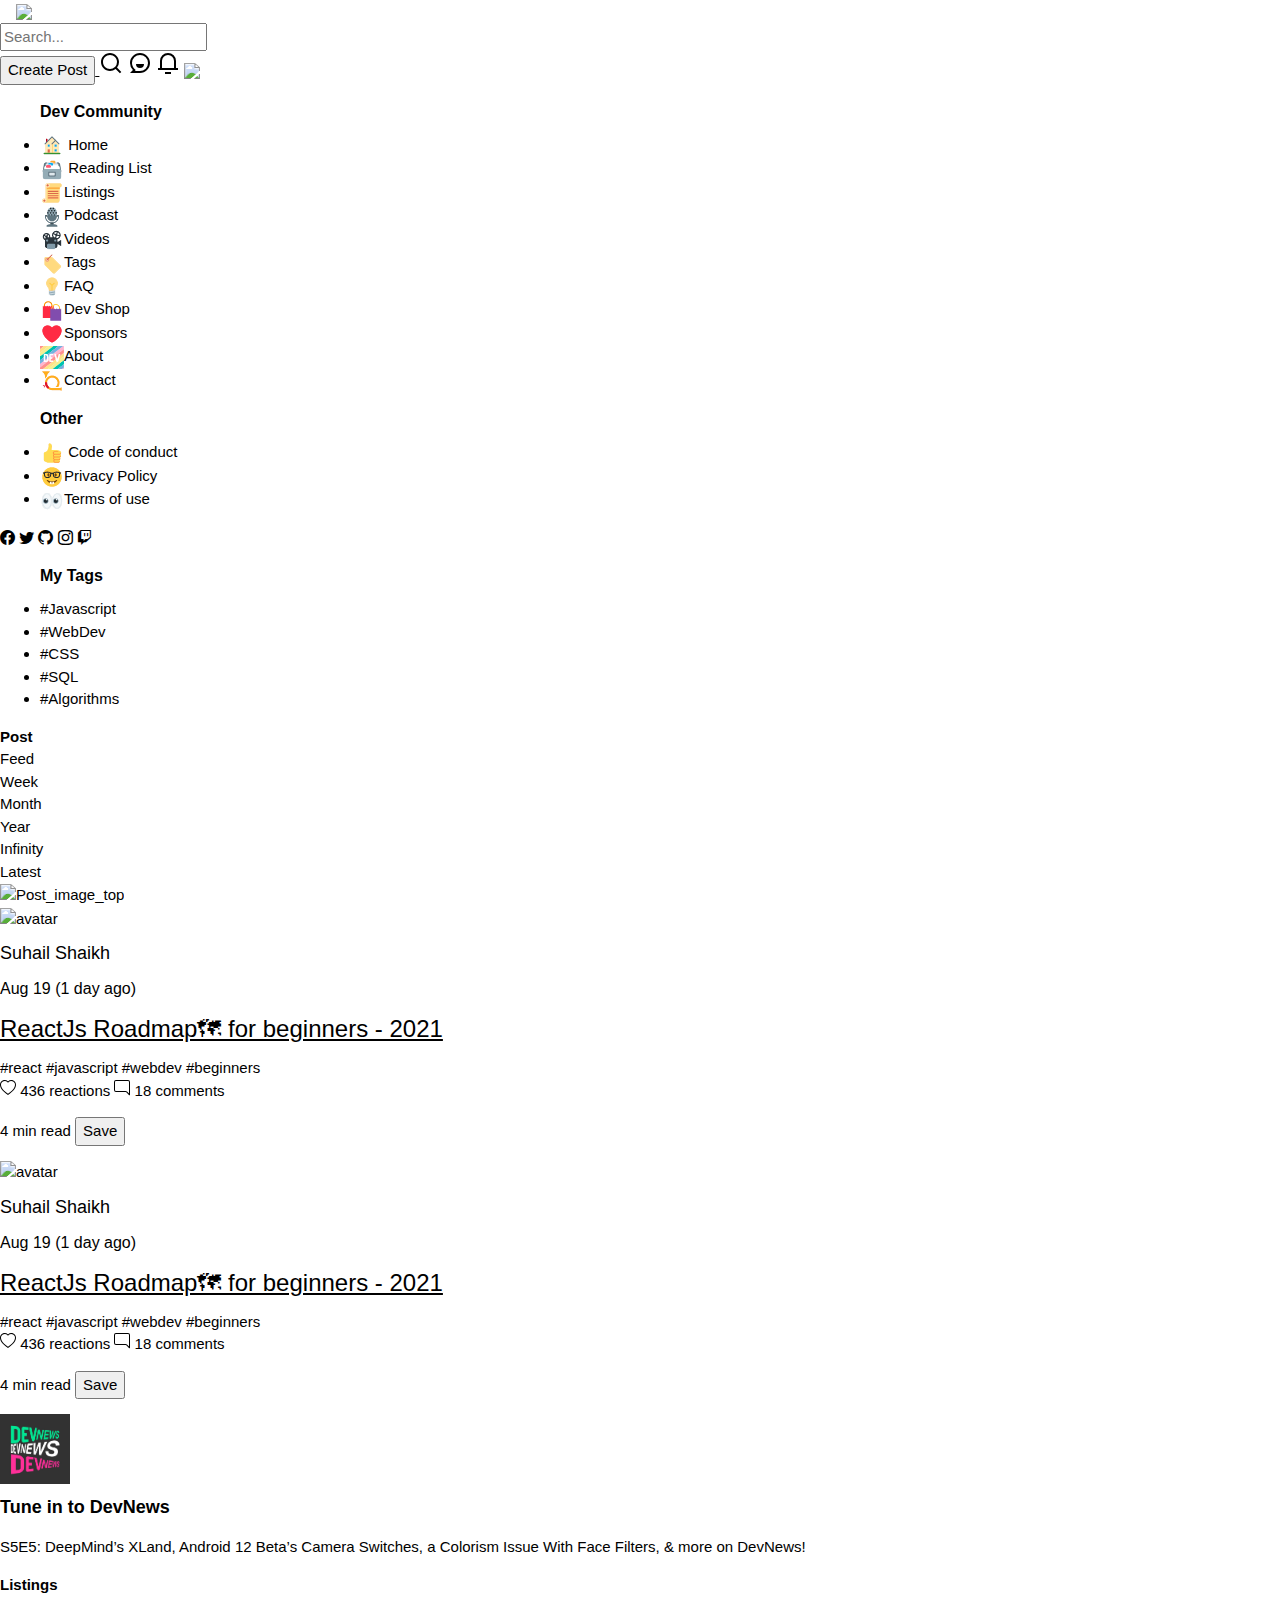
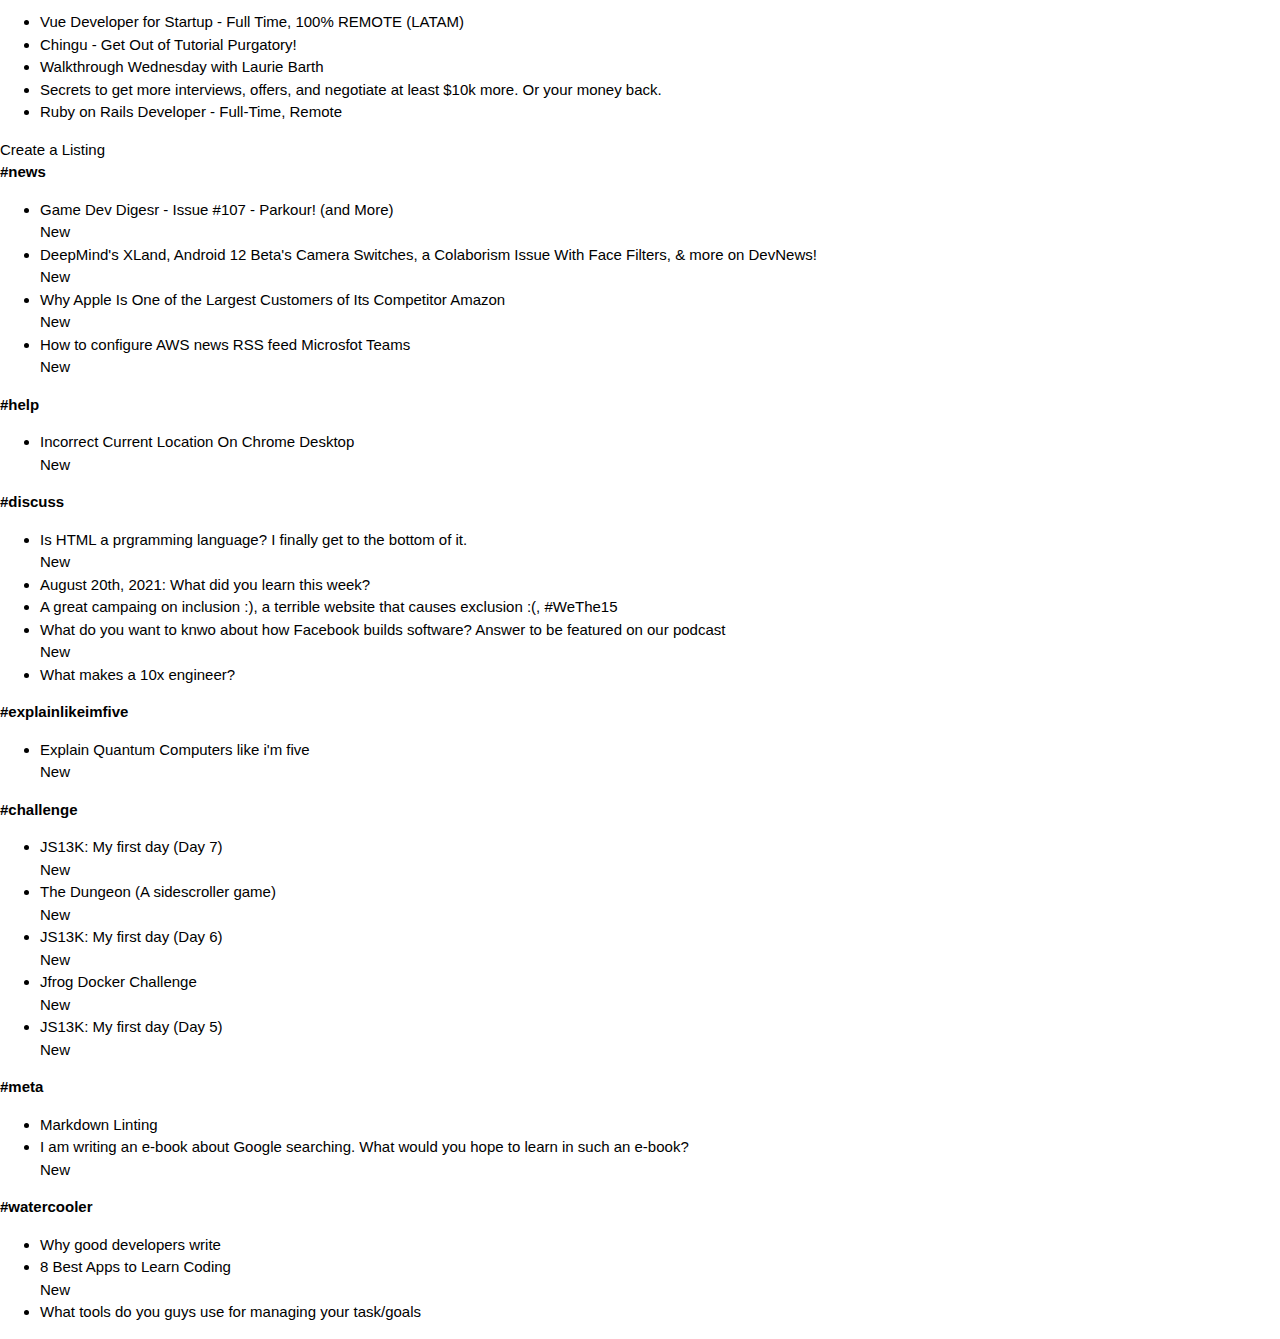
==== index.html @ ad6fbfe7 "update" ====
<!DOCTYPE html>
<html lang="es">
<head>
    <meta charset="UTF-8" />
    <meta http-equiv="X-UA-Compatible" content="IE=edge" />
    <meta name="viewport" content="width=device-width, initial-scale=1.0" />
    <title>DEV Community 👩‍💻👨‍💻</title>

    <link href="https://cdn.jsdelivr.net/npm/bootstrap@5.1.0/dist/css/bootstrap.min.css" rel="stylesheet"
        integrity="sha384-KyZXEAg3QhqLMpG8r+8fhAXLRk2vvoC2f3B09zVXn8CA5QIVfZOJ3BCsw2P0p/We"
        crossorigin="anonymous"
    />
    <link rel="stylesheet" href="https://cdn.jsdelivr.net/npm/bootstrap-icons@1.5.0/font/bootstrap-icons.css"/>
    <script src="https://kit.fontawesome.com/08983b0b1f.js" crossorigin="anonymous" ></script>

    <!-- w3 icons   -->
    <link rel="stylesheet" href="https://www.w3schools.com/w3css/4/w3.css">
    <link rel="stylesheet" href="https://cdnjs.cloudflare.com/ajax/libs/font-awesome/4.7.0/css/font-awesome.min.css">   

    <link rel="stylesheet" href="./css/styles.css">
</head>
<body>
    <main class="container">
        <div class="row">
            <!-- ***********************************************************************barra superior -->
            <nav class=" border-4 border-bottom mb-1 sticky navbar-light">
                <div class="container ">
                <div class="row">
                    <div class="nav col-1 col-md-5 col-lg-6 justify-content-sm-start justify-content-start align-items-center flex-nowrap">
                        <button onclick="openNav()" class="openbtn d-sm-block d-md-none mt-3" role="button">
                        <span class="navbar-toggler-icon ml-1"></span>
                        </button>
                        <a href="#">
                        <img class="img-navbar rounded mt-2" id="logo" src="https://res.cloudinary.com/practicaldev/image/fetch/s--R9qwOwpC--/c_limit%2Cf_auto%2Cfl_progressive%2Cq_auto%2Cw_880/https://thepracticaldev.s3.amazonaws.com/i/78hs31fax49uwy6kbxyw.png">
                        </a>
                        <form class="form-block d-none d-md-block col-md-11 col-lg-12 m-2">
                        <input class="form-control mr-sm-0 rounded" type="search" placeholder="Search..." aria-label="Search">
                        </form>
                    </div>
                    <div class="nav col-11 col-md-6 col-lg-6 justify-content-sm-end justify-content-end align-items-center flex-nowrap">
                        
                        <a class="nav-link active" href="#">
                        <button class="btn btn-primary d-none d-md-block">
                            Create Post
                        </button>
                        </a>
                        
                        <a class="img-navbar nav-link active d-sm-block d-md-none" href="#"><svg xmlns="http://www.w3.org/2000/svg" width="24" height="24" viewBox="0 0 24 24" role="img" aria-labelledby="am5xgxbuqw56tbq737km7b08qq2ooxet" class="crayons-icon"><title id="am5xgxbuqw56tbq737km7b08qq2ooxet">Search</title>
                        <path d="M18.031 16.617l4.283 4.282-1.415 1.415-4.282-4.283A8.96 8.96 0 0111 20c-4.968 0-9-4.032-9-9s4.032-9 9-9 9 4.032 9 9a8.96 8.96 0 01-1.969 5.617zm-2.006-.742A6.977 6.977 0 0018 11c0-3.868-3.133-7-7-7-3.868 0-7 3.132-7 7 0 3.867 3.132 7 7 7a6.977 6.977 0 004.875-1.975l.15-.15z"></path>
                        </svg></a>

                        <a class="img-navbar nav-link" href="#"><svg xmlns="http://www.w3.org/2000/svg" width="24" height="24" viewBox="0 0 24 24" role="img" aria-labelledby="arbj5z9x35iumprgat89iw4sn2p8xegt" class="crayons-icon"><title id="arbj5z9x35iumprgat89iw4sn2p8xegt">Connect</title>
                        <path d="M2 12C2 6.477 6.477 2 12 2s10 4.477 10 10-4.477 10-10 10H2l2.929-2.929A9.969 9.969 0 012 12zm4.828 8H12a8 8 0 10-8-8c0 2.152.851 4.165 2.343 5.657l1.414 1.414-.929.929zM8 13h8a4 4 0 11-8 0z"></path>
                        </svg></a>
                        <a class="img-navbar nav-link" href="#"><svg xmlns="http://www.w3.org/2000/svg" width="24" height="24" viewBox="0 0 24 24" role="img" aria-labelledby="ao3y3xgpkysd15o5veb3dcbucy9ie2lx" class="crayons-icon"><title id="ao3y3xgpkysd15o5veb3dcbucy9ie2lx">Notifications</title>
                        <path d="M20 17h2v2H2v-2h2v-7a8 8 0 1116 0v7zm-2 0v-7a6 6 0 10-12 0v7h12zm-9 4h6v2H9v-2z"></path>
                        </svg></a>
                        <a class="img-navbar nav-link" href="#"><img id="avatar" class="rounded-circle" src="https://res.cloudinary.com/practicaldev/image/fetch/s--R9qwOwpC--/c_limit%2Cf_auto%2Cfl_progressive%2Cq_auto%2Cw_880/https://thepracticaldev.s3.amazonaws.com/i/78hs31fax49uwy6kbxyw.png"></a>
                    </div>
                </div>
                </div>
            </nav>
            <!-- **********************************************************************************termina barra superior -->

            <!-- ********************************************************************************menu izquierdo Hamburguesa-->
            <div id="mySidebar" class="sidebar">
    <div id="sidebar-header">
      <a class="navbar-header border-4 border-bottom" href="#"><h4>Dev Community</h4></a>
      <a href="javascript:void(0)" class="closebtn" onclick="closeNav()">×</a>
    </div>
    <h3>DEV community</h3>
          <ul class="lista">
            <li> &#127968; Home</li>
            <li> &#128451;&#65039; Reading list</li>
            <li> &#129534; Listings</li>
            <li> &#127897;&#65039; Podcasts</li>
            <li> &#128253;&#65039; Videos</li>
            <li> &#128466;&#65039; Tags</li>
            <li> &#128161; FAQ</li>
            <li> &#128717;&#65039; DEV Shop</li>
            <li> &#10084;&#65039; Sponsors</li>
            <li> &#128187; About</li>
            <li> &#128239;  Contact</li>
          </ul>
          <h3>Other</h3>
          <ul class="lista">
            <li> &#128077; Code of conduct</li>
            <li> &#129299; Privacy Policy</li>
            <li> &#128064; Terms of use</li>
          </ul> 
          <div class="social-media-icons">
            <img src="https://www.begreenchica.com/wp-content/uploads/2016/05/icono-twitter.png" alt="">
            <img src="https://gaiadivers.mx/wp-content/uploads/2019/04/Icono-facebook-Sotodrone.png" alt="">
            <img src="https://icones.pro/wp-content/uploads/2021/06/icone-github-grise.png" alt="">
            <img src="https://icones.pro/wp-content/uploads/2021/02/instagram-icone-gris.png" alt="">
            <img src="https://icones.pro/wp-content/uploads/2021/05/symbole-twitch-logo-icone-gris.png" alt="">
          </div>
          <div class=myTag>
            <p><b>My Tags</b></p>
            <svg xmlns="http://www.w3.org/2000/svg" width="24" height="24" viewBox="0 0 24 24" class="crayons-icon">
              <path d="M12 1l9.5 5.5v11L12 23l-9.5-5.5v-11L12 1zm0 2.311L4.5 7.653v8.694l7.5 4.342 7.5-4.342V7.653L12 3.311zM12 16a4 4 0 110-8 4 4 0 010 8zm0-2a2 2 0 100-4 2 2 0 000 4z"></path>
            </svg>
          </div>
            </div>
            <!-- ********************************************************************************termina menu izquierdo Hamburguesa-->

            <!-- **********************************************************menu izquierdo -->
            <aside class="col-md-3 col-lg-2 d-none d-md-block">
                <!-- Lateral Izquierdo -->
                <!--First listing-->
                <ul class="list-group my-3 list-group-flush">
                    <h6><b> Dev Community</b></h6>

                    <li class="list-group-item border-0">
                    <a href="https://dev.to/"></a>
                    <img src="images/home.png" alt="home" /> Home
                    </li>
                    <li class="list-group-item border-0">
                    <img src="images/reading.png" alt="rlist" /> Reading List
                    </li>
                    <li class="list-group-item border-0">
                    <img src="images/listing.png" alt="listings" />Listings
                    </li>
                    <li class="list-group-item border-0">
                    <img src="images/podcast.png" alt="podcasts" />Podcast
                    </li>
                    <li class="list-group-item border-0">
                    <img src="images/videos.png" alt="videos" />Videos
                    </li>
                    <li class="list-group-item border-0">
                    <img src="images/tags.png" alt="tags" />Tags
                    </li>
                    <li class="list-group-item border-0">
                    <img src="images/faq.png" alt="faq" />FAQ
                    </li>
                    <li class="list-group-item border-0">
                    <img src="images/devshop.png" alt="shop" />Dev Shop
                    </li>
                    <li class="list-group-item border-0">
                    <img src="images/sponsors.png" alt="sponsors" />Sponsors
                    </li>
                    <li class="list-group-item border-0">
                    <img src="images/about.png" alt="about" />About
                    </li>
                    <li class="list-group-item border-0">
                    <img src="images/contact.png" alt="Contact" />Contact
                    </li>
                </ul>

                <!--Second listing-->
                <ul class="list-group mb-3 list-group-flush">
                    <h6><b> Other</b></h6>
                    <li class="list-group-item border-0">
                    <img src="images/code.png" alt="conduct" /> Code of conduct
                    </li>
                    <li class="list-group-item border-0">
                    <img src="images/privacy.png" alt="policy" />Privacy Policy
                    </li>
                    <li class="list-group-item border-0">
                    <img src="images/terms.png" alt="terms" />Terms of use
                    </li>
                </ul>

                <!--social media-->
                <div class="d-flex justify-content-evenly mb-4">
                    <i class="bi bi-facebook"></i>
                    <i class="bi bi-twitter"></i>
                    <i class="bi-github" role="img" aria-label="GitHub"></i>
                    <i class="bi bi-instagram"></i>
                    <i class="bi bi-twitch"></i>
                </div>
                <!--end social media-->

                <!--Tags-->
                <ul class="list-group list-group-flush mb-3">
                    <h6><b>My Tags</b></h6>
                    <li class="list-group-item border-0">#Javascript</li>
                    <li class="list-group-item border-0">#WebDev</li>
                    <li class="list-group-item border-0">#CSS</li>
                    <li class="list-group-item border-0">#SQL</li>
                    <li class="list-group-item border-0">#Algorithms</li>
                </ul>
                <!--end tags-->
                
            </aside>
            <!-- **********************************************************termina menu izquierdo -->

            <!-- **********************************************************principal de Posts -->
            <div class="col-12 col-md-9 col-lg-7">
                <!-- ****************************************************************************menu superior de los posts -->
                <div class="d-none d-sm-block">
                    <div class="d-flex justify-content-center">
                    <div class="crece m-2 p-2"><strong> Post </strong> </div>
                    <div class="navbox bottom-line m-2 p-2">Feed</div>
                    <div class="navbox m-2 p-2">Week</div>
                    <div class="navbox m-2 p-2">Month</div>
                    <div class="navbox m-2 p-2">Year</div>
                    <div class="navbox m-2 p-2">Infinity</div>
                    <div class="navbox m-2 p-2">Latest</div>
                    </div>
                </div>

                <div class="container j_container_principal mt-3">
                    <div class="row">
                        <div  class="card j_primer_post my-2">
                            <img class="card-img-top col-12 p-2"
                                src="https://res.cloudinary.com/practicaldev/image/fetch/s--lSkD28fy--/c_imagga_scale,f_auto,fl_progressive,h_420,q_auto,w_1000/https://dev-to-uploads.s3.amazonaws.com/uploads/articles/1k4vkpo8vtj6vljpmtu7.jpg"
                                alt="Post_image_top">
                            <div class="container p-2 my-2">
                                <div class="row">
                                    <img class="col-2 rounded-pill" src="https://res.cloudinary.com/practicaldev/image/fetch/s--a7qicupw--/c_fill,f_auto,fl_progressive,h_90,q_auto,w_90/https://dev-to-uploads.s3.amazonaws.com/uploads/user/profile_image/389568/4495a4a0-202f-4c66-8cec-003bbf8dc66d.jpg" alt="avatar">
                                    <div class="col-8">
                                        <h5 class="card-title j_author ">

                                            Suhail Shaikh
                                        </h5>

                                        <h6 class="card-subtitle mb-2 text-muted j_fecha">Aug 19 (1 day ago)</h6>
                                    </div>
                                </div>
                            </div>
                            <div class="container">
                                <div class="row">
                                    <h3 class="col-12">
                                        <a href="index_post.html">ReactJs Roadmap🗺 for beginners - 2021</a>
                                    </h3>
                                    <span class="col-3 j_tags"> #react</span>
                                    <span class="col-3 j_tags"> #javascript</span>
                                    <span class="col-3 j_tags"> #webdev</span>
                                    <span class="col-3 j_tags"> #beginners</span>


                                </div>
                                <div class="row j_button_section">
                                    <div class="col-6">
                                        <span class="reactions">
                                            <svg xmlns="http://www.w3.org/2000/svg" width="16" height="16"
                                                fill="currentColor" class="bi bi-heart" viewBox="0 0 16 16">
                                                <path
                                                    d="m8 2.748-.717-.737C5.6.281 2.514.878 1.4 3.053c-.523 1.023-.641 2.5.314 4.385.92 1.815 2.834 3.989 6.286 6.357 3.452-2.368 5.365-4.542 6.286-6.357.955-1.886.838-3.362.314-4.385C13.486.878 10.4.28 8.717 2.01L8 2.748zM8 15C-7.333 4.868 3.279-3.04 7.824 1.143c.06.055.119.112.176.171a3.12 3.12 0 0 1 .176-.17C12.72-3.042 23.333 4.867 8 15z" />
                                            </svg>
                                            436 reactions
                                        </span>
                                        <span class="comments">
                                            <svg xmlns="http://www.w3.org/2000/svg" width="16" height="16"
                                                fill="currentColor" class="bi bi-chat-right" viewBox="0 0 16 16">
                                                <path
                                                    d="M2 1a1 1 0 0 0-1 1v8a1 1 0 0 0 1 1h9.586a2 2 0 0 1 1.414.586l2 2V2a1 1 0 0 0-1-1H2zm12-1a2 2 0 0 1 2 2v12.793a.5.5 0 0 1-.854.353l-2.853-2.853a1 1 0 0 0-.707-.293H2a2 2 0 0 1-2-2V2a2 2 0 0 1 2-2h12z" />
                                            </svg>
                                            18 comments
                                        </span>
                                    </div>
                                    <div class="col-6">
                                        <p class="text-end">
                                            4 min read
                                            <button type="button" class="btn btn-secondary">
                                                Save
                                            </button>
                                        </p>
                                    </div>
                                </div>
                            </div>
                        </div>
                    </div>
                </div>
                <div class="container j_container_principal">
                    <div class="row">
                        <div class="card j_primer_post">
                            <div class="container">
                                <div class="row">
                                    <img class="col-2 rounded-pill" src="https://res.cloudinary.com/practicaldev/image/fetch/s--a7qicupw--/c_fill,f_auto,fl_progressive,h_90,q_auto,w_90/https://dev-to-uploads.s3.amazonaws.com/uploads/user/profile_image/389568/4495a4a0-202f-4c66-8cec-003bbf8dc66d.jpg" alt="avatar">
                                    <div class="col-8">
                                        <h5 class="card-title j_author ">

                                            Suhail Shaikh
                                        </h5>

                                        <h6 class="card-subtitle mb-2 text-muted j_fecha">Aug 19 (1 day ago)</h6>
                                    </div>
                                </div>
                            </div>
                            <div class="container">
                                <div class="row">
                                    <h3 class="col-12">
                                        <a href="index_post.html">ReactJs Roadmap🗺 for beginners - 2021</a>
                                    </h3>
                                    <span class="col-3 j_tags"> #react</span>
                                    <span class="col-3 j_tags"> #javascript</span>
                                    <span class="col-3 j_tags"> #webdev</span>
                                    <span class="col-3 j_tags"> #beginners</span>


                                </div>
                                <div class="row j_button_section">
                                    <div class="col-6">
                                        <span class="reactions">
                                            <svg xmlns="http://www.w3.org/2000/svg" width="16" height="16"
                                                fill="currentColor" class="bi bi-heart" viewBox="0 0 16 16">
                                                <path
                                                    d="m8 2.748-.717-.737C5.6.281 2.514.878 1.4 3.053c-.523 1.023-.641 2.5.314 4.385.92 1.815 2.834 3.989 6.286 6.357 3.452-2.368 5.365-4.542 6.286-6.357.955-1.886.838-3.362.314-4.385C13.486.878 10.4.28 8.717 2.01L8 2.748zM8 15C-7.333 4.868 3.279-3.04 7.824 1.143c.06.055.119.112.176.171a3.12 3.12 0 0 1 .176-.17C12.72-3.042 23.333 4.867 8 15z" />
                                            </svg>
                                            436 reactions
                                        </span>
                                        <span class="comments">
                                            <svg xmlns="http://www.w3.org/2000/svg" width="16" height="16"
                                                fill="currentColor" class="bi bi-chat-right" viewBox="0 0 16 16">
                                                <path
                                                    d="M2 1a1 1 0 0 0-1 1v8a1 1 0 0 0 1 1h9.586a2 2 0 0 1 1.414.586l2 2V2a1 1 0 0 0-1-1H2zm12-1a2 2 0 0 1 2 2v12.793a.5.5 0 0 1-.854.353l-2.853-2.853a1 1 0 0 0-.707-.293H2a2 2 0 0 1-2-2V2a2 2 0 0 1 2-2h12z" />
                                            </svg>
                                            18 comments
                                        </span>
                                    </div>
                                    <div class="col-6">
                                        <p class="text-end">
                                            4 min read
                                            <button type="button" class="btn btn-secondary">
                                                Save
                                            </button>
                                        </p>
                                    </div>
                                </div>
                            </div>
                        </div>
                    </div>
            
                </div>
            </div>
            <!-- **********************************************************termina principal de posts -->
            
            <!-- **********************************************************menu derecho  -->
            <aside class="col-lg-3 d-none d-lg-block">
                <div class="d-flex justify-content-evenly">
                    <div class="col-1">
                        <img src="images/DevNews.jpeg" alt="News" style="width: 70px" />
                    </div>
                    <div class="col-11">
                        <h5><b>Tune in to DevNews</b></h5>
                        <p>
                        S5E5: DeepMind’s XLand, Android 12 Beta’s Camera Switches, a
                        Colorism Issue With Face Filters, & more on DevNews!
                        </p>
                    </div>
                </div>
                    <!--end first card-->

                    <!--second card-->
                <div class="card mb-3">
                    <div class="card-header"><b>Listings</b></div>
                    <ul class="list-group">
                        <li class="list-group-item">
                        Vue Developer for Startup - Full Time, 100% REMOTE (LATAM)
                        </li>
                        <li class="list-group-item">
                        Chingu - Get Out of Tutorial Purgatory!
                        </li>
                        <li class="list-group-item">
                        Walkthrough Wednesday with Laurie Barth
                        </li>
                        <li class="list-group-item">
                        Secrets to get more interviews, offers, and negotiate at least
                        $10k more. Or your money back.
                        </li>
                        <li class="list-group-item">
                        Ruby on Rails Developer - Full-Time, Remote
                        </li>
                    </ul>
                    <div class="card-footer text-align-center">Create a Listing</div>
                </div>
                    <!--end second card-->

                    <!--third card-->
                <div class="card mb-3">
                    <div class="card-header"><b>#news</b></div>
                    <ul class="list-group">
                        <li class="list-group-item">
                        Game Dev Digesr - Issue #107 - Parkour! (and More)
                        <div class="new">
                            <span class="badge bg-primary bg-group-small">New</span>
                        </div>
                        </li>
                        <li class="list-group-item">
                        DeepMind's XLand, Android 12 Beta's Camera Switches, a
                        Colaborism Issue With Face Filters, & more on DevNews!
                        <div class="new">
                            <span class="badge bg-primary">New</span>
                        </div>
                        </li>
                        <li class="list-group-item">
                        Why Apple Is One of the Largest Customers of Its Competitor
                        Amazon
                        <div class="new">
                            <span class="badge bg-primary">New</span>
                        </div>
                        </li>
                        <li class="list-group-item">
                        How to configure AWS news RSS feed Microsfot Teams
                        <div class="new">
                            <span class="badge bg-primary">New</span>
                        </div>
                        </li>
                    </ul>
                </div>
                    <!--end third card-->

                    <!--fourth card-->
                <div class="card mb-3">
                    <div class="card-header"><b>#help</b></div>
                    <ul class="list-group">
                        <li class="list-group-item">
                        Incorrect Current Location On Chrome Desktop
                        <div class="new">
                            <span class="badge bg-primary">New</span>
                        </div>
                        </li>
                    </ul>
                </div>
                    <!--end fourth card-->

                    <!--fifth card-->
                <div class="card mb-3">
                    <div class="card-header"><b>#discuss</b></div>
                    <ul class="list-group">
                        <li class="list-group-item">
                        Is HTML a prgramming language? I finally get to the bottom of
                        it.
                        <div class="new">
                            <span class="badge bg-primary">New</span>
                        </div>
                        </li>
                        <li class="list-group-item">
                        August 20th, 2021: What did you learn this week?
                        </li>
                        <li class="list-group-item">
                        A great campaing on inclusion :), a terrible website that
                        causes exclusion :(, #WeThe15
                        </li>
                        <li class="list-group-item">
                        What do you want to knwo about how Facebook builds software?
                        Answer to be featured on our podcast
                        <div class="new">
                            <span class="badge bg-primary">New</span>
                        </div>
                        </li>
                        <li class="list-group-item">What makes a 10x engineer?</li>
                    </ul>
                </div>
                    <!--end fifth card-->

                    <!--sixth card-->
                <div class="card mb-3">
                    <div class="card-header"><b>#explainlikeimfive</b></div>
                    <ul class="list-group">
                        <li class="list-group-item">
                        Explain Quantum Computers like i'm five
                        <div class="new">
                            <span class="badge bg-primary">New</span>
                        </div>
                        </li>
                    </ul>
                </div>
                    <!--end sixth card-->

                    <!--seventh card-->
                <div class="card mb-3">
                    <div class="card-header"><b>#challenge</b></div>
                    <ul class="list-group">
                        <li class="list-group-item">
                        JS13K: My first day (Day 7)
                        <div class="new">
                            <span class="badge bg-primary">New</span>
                        </div>
                        </li>
                        <li class="list-group-item">
                        The Dungeon (A sidescroller game)
                        <div class="new">
                            <span class="badge bg-primary">New</span>
                        </div>
                        </li>
                        <li class="list-group-item">
                        JS13K: My first day (Day 6)
                        <div class="new">
                            <span class="badge bg-primary">New</span>
                        </div>
                        </li>
                        <li class="list-group-item">
                        Jfrog Docker Challenge
                        <div class="new">
                            <span class="badge bg-primary">New</span>
                        </div>
                        </li>
                        <li class="list-group-item">
                        JS13K: My first day (Day 5)
                        <div class="new">
                            <span class="badge bg-primary">New</span>
                        </div>
                        </li>
                    </ul>
                </div>
                <!--end seventh card-->

                <!--eight card-->
                <div class="card mb-3">
                    <div class="card-header"><b>#meta</b></div>
                    <ul class="list-group">
                        <li class="list-group-item">Markdown Linting</li>
                        <li class="list-group-item">
                        I am writing an e-book about Google searching. What would you
                        hope to learn in such an e-book?
                        <div class="new">
                            <span class="badge bg-primary">New</span>
                        </div>
                        </li>
                    </ul>
                </div>
                <!--end eight card-->

                <!--ninth card-->
                <div class="card mb-3">
                    <div class="card-header"><b>#watercooler</b></div>
                    <ul class="list-group">
                        <li class="list-group-item">Why good developers write</li>
                        <li class="list-group-item">
                        8 Best Apps to Learn Coding
                        <div class="new">
                            <span class="badge bg-primary">New</span>
                        </div>
                        </li>
                        <li class="list-group-item">
                        What tools do you guys use for managing your task/goals
                        </li>
                    </ul>
                </div>
                    <!--end ninth card-->
                
            </aside>
            <!-- **********************************************************termina menu derecho -->
        </div>
    </main>
    <script src="https://ajax.googleapis.com/ajax/libs/jquery/3.0.0/jquery.min.js" integrity="sha384-THPy051/pYDQGanwU6poAc/hOdQxjnOEXzbT+OuUAFqNqFjL+4IGLBgCJC3ZOShY" crossorigin="anonymous"></script>
    <script src="https://cdnjs.cloudflare.com/ajax/libs/popper.js/1.12.9/umd/popper.min.js" integrity="sha384-ApNbgh9B+Y1QKtv3Rn7W3mgPxhU9K/ScQsAP7hUibX39j7fakFPskvXusvfa0b4Q" crossorigin="anonymous"></script>
    <script src="https://maxcdn.bootstrapcdn.com/bootstrap/4.0.0/js/bootstrap.min.js" integrity="sha384-JZR6Spejh4U02d8jOt6vLEHfe/JQGiRRSQQxSfFWpi1MquVdAyjUar5+76PVCmYl" crossorigin="anonymous"></script>
    <script src="./js/main.js"></script>
</body>
</html>
---- css/styles.css ----
/*************
COLORES 
*****************/
#logo {
  height: 40px;
  width: auto;
}

#avatar {
  height: 40px;
  width: auto;
}

.img-navbar:hover {
  fill: rgba(0, 0, 0, 0.75);
}

.sidebar {
  height: 100%;
  width: 0;
  position: fixed;
  z-index: 1;
  top: 0;
  left: 0;
  background-color: white;
  overflow-x: hidden;
  -webkit-transition: 0.5s;
  transition: 0.5s;
  padding-top: 60px;
}

.sidebar a {
  padding: 8px 8px 8px 32px;
  text-decoration: none;
  display: block;
  -webkit-transition: 0.3s;
  transition: 0.3s;
}

.sidebar a:hover {
  color: #f1f1f1;
}

.sidebar .closebtn {
  position: absolute;
  top: 0;
  right: 25px;
  font-size: 36px;
  margin-left: 50px;
}

.openbtn {
  cursor: pointer;
  background-color: white;
  color: white;
  border: none;
}

.openbtn:hover {
  background-color: #444;
}

#main {
  -webkit-transition: margin-left .5s;
  transition: margin-left .5s;
  padding: 16px;
}

.navbar-header {
  color: black;
}

/*************
COLORES 
*****************/
#aside-left {
  display: -webkit-box;
  display: -ms-flexbox;
  display: flex;
  -webkit-box-align: center;
      -ms-flex-align: center;
          align-items: center;
  -webkit-box-pack: center;
      -ms-flex-pack: center;
          justify-content: center;
  -webkit-box-orient: vertical;
  -webkit-box-direction: normal;
      -ms-flex-direction: column;
          flex-direction: column;
  width: 235px;
  min-width: 235px;
  background-color: #FFF;
  display: none;
  font-size: 16px;
  background-color: transparent;
  border-radius: 3px;
}

#aside-left h3 {
  margin: 0;
}

.myTag {
  width: 150px;
  margin: 15px 0;
  display: -webkit-box;
  display: -ms-flexbox;
  display: flex;
  -webkit-box-pack: justify;
      -ms-flex-pack: justify;
          justify-content: space-between;
  -webkit-box-align: center;
      -ms-flex-align: center;
          align-items: center;
}

.myTagsvg:hover {
  fill: rgba(0, 0, 0, 0.45);
}

.lista {
  list-style: none;
  padding-left: 10px;
  display: -webkit-box;
  display: -ms-flexbox;
  display: flex;
  -webkit-box-orient: vertical;
  -webkit-box-direction: normal;
      -ms-flex-direction: column;
          flex-direction: column;
  -webkit-box-align: start;
      -ms-flex-align: start;
          align-items: flex-start;
  -webkit-box-pack: stretch;
      -ms-flex-pack: stretch;
          justify-content: stretch;
}

.lista li {
  cursor: pointer;
  margin: 5px 10px;
  width: 150px;
  padding: 5px 0;
  border-radius: 3px;
}

.lista li:hover {
  background-color: rgba(8, 9, 10, 0.05);
}

.social-media-icons {
  display: -webkit-box;
  display: -ms-flexbox;
  display: flex;
  -webkit-box-pack: justify;
      -ms-flex-pack: justify;
          justify-content: space-between;
}

.social-media-icons img {
  padding: 0 15px;
  width: 25px;
  padding: 0 5px;
}

.social-media-icons img:hover {
  fill: rgba(0, 0, 0, 0.45);
}

body {
  max-width: 1440px;
  margin: 0 auto;
}
/*# sourceMappingURL=styles.css.map */
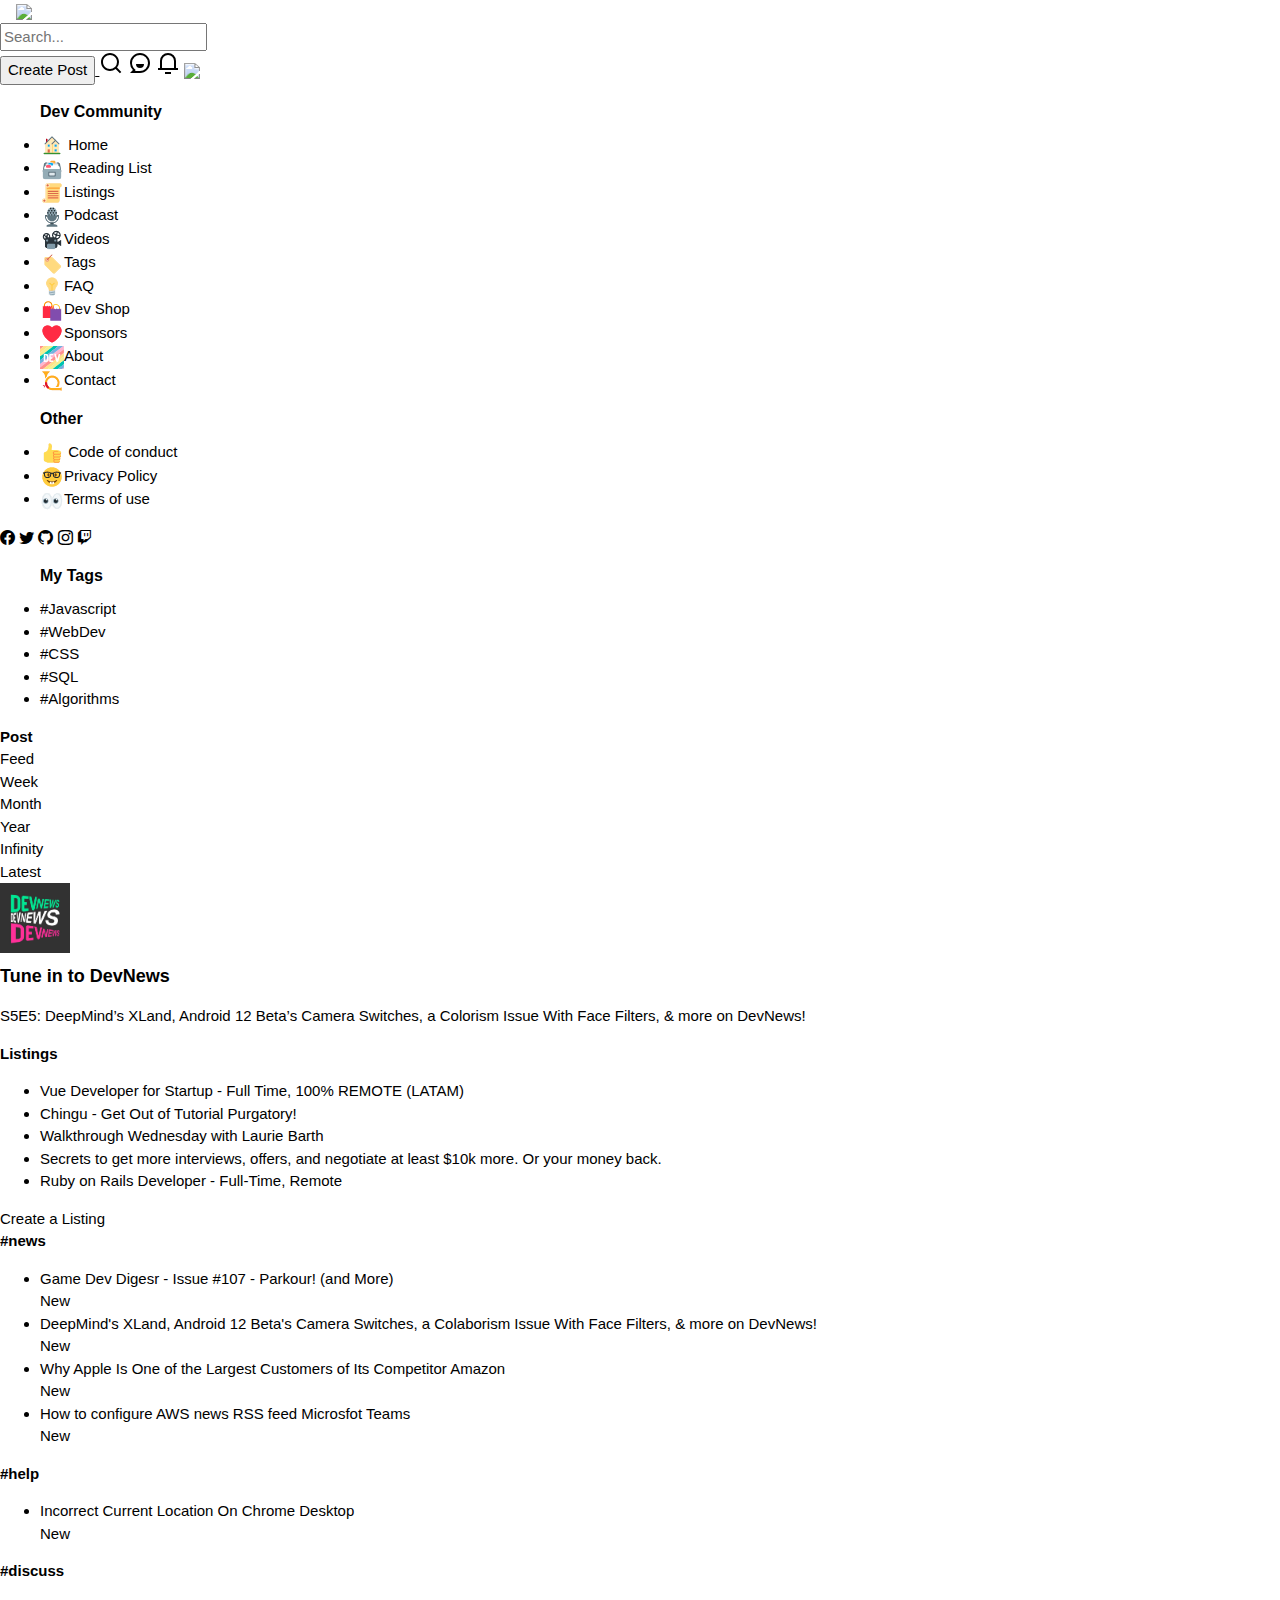
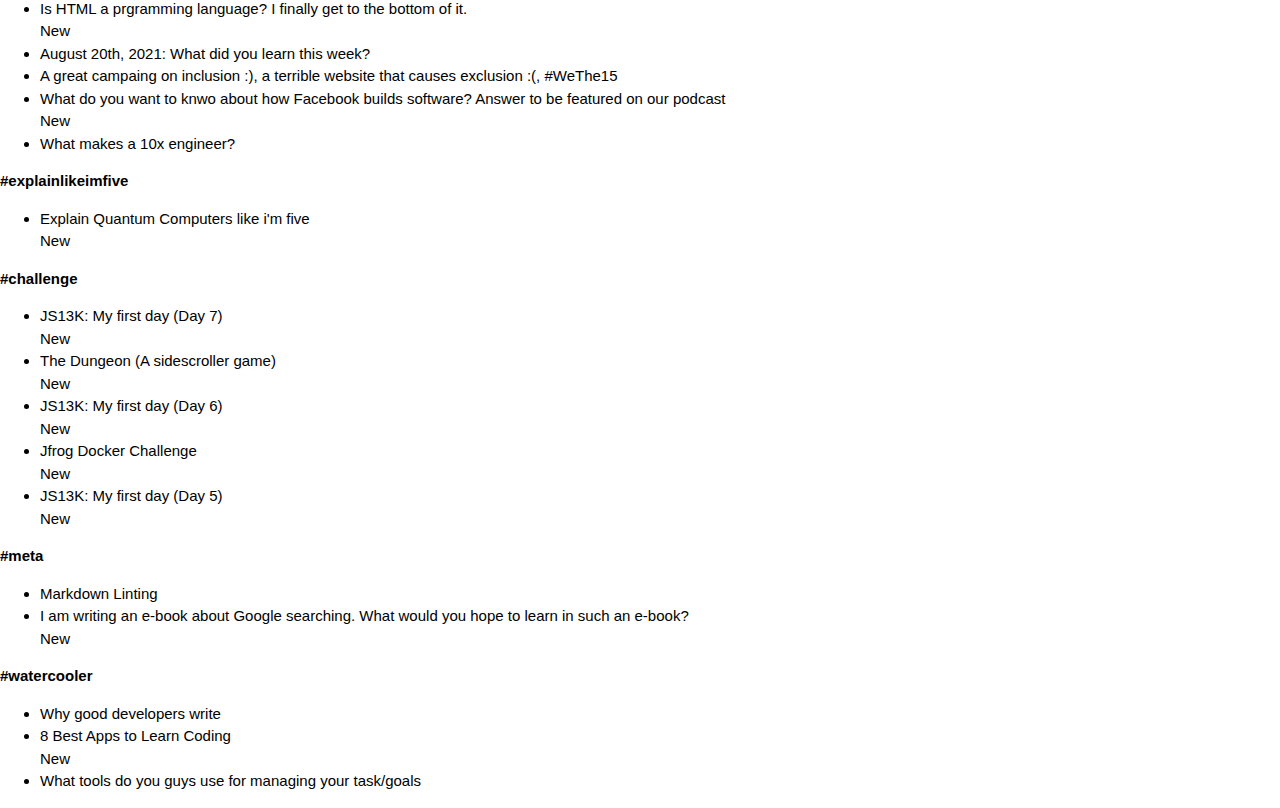
==== commit 15cee4b7: "Merge remote-tracking branch 'origin/New_Post' into CRUD_post" ====
--- a/index.html
+++ b/index.html
@@ -21,6 +21,7 @@
 </head>
 <body>
     <main class="container">
+        
         <div class="row">
             <!-- ***********************************************************************barra superior -->
             <nav class=" border-4 border-bottom mb-1 sticky navbar-light">
@@ -40,7 +41,7 @@
                     <div class="nav col-11 col-md-6 col-lg-6 justify-content-sm-end justify-content-end align-items-center flex-nowrap">
                         
                         <a class="nav-link active" href="#">
-                        <button class="btn btn-primary d-none d-md-block">
+                        <button class="btn btn-primary createPost d-none d-md-block">
                             Create Post
                         </button>
                         </a>
@@ -64,43 +65,84 @@
 
             <!-- ********************************************************************************menu izquierdo Hamburguesa-->
             <div id="mySidebar" class="sidebar">
-    <div id="sidebar-header">
-      <a class="navbar-header border-4 border-bottom" href="#"><h4>Dev Community</h4></a>
-      <a href="javascript:void(0)" class="closebtn" onclick="closeNav()">×</a>
-    </div>
-    <h3>DEV community</h3>
-          <ul class="lista">
-            <li> &#127968; Home</li>
-            <li> &#128451;&#65039; Reading list</li>
-            <li> &#129534; Listings</li>
-            <li> &#127897;&#65039; Podcasts</li>
-            <li> &#128253;&#65039; Videos</li>
-            <li> &#128466;&#65039; Tags</li>
-            <li> &#128161; FAQ</li>
-            <li> &#128717;&#65039; DEV Shop</li>
-            <li> &#10084;&#65039; Sponsors</li>
-            <li> &#128187; About</li>
-            <li> &#128239;  Contact</li>
-          </ul>
-          <h3>Other</h3>
-          <ul class="lista">
-            <li> &#128077; Code of conduct</li>
-            <li> &#129299; Privacy Policy</li>
-            <li> &#128064; Terms of use</li>
-          </ul> 
-          <div class="social-media-icons">
-            <img src="https://www.begreenchica.com/wp-content/uploads/2016/05/icono-twitter.png" alt="">
-            <img src="https://gaiadivers.mx/wp-content/uploads/2019/04/Icono-facebook-Sotodrone.png" alt="">
-            <img src="https://icones.pro/wp-content/uploads/2021/06/icone-github-grise.png" alt="">
-            <img src="https://icones.pro/wp-content/uploads/2021/02/instagram-icone-gris.png" alt="">
-            <img src="https://icones.pro/wp-content/uploads/2021/05/symbole-twitch-logo-icone-gris.png" alt="">
-          </div>
-          <div class=myTag>
-            <p><b>My Tags</b></p>
-            <svg xmlns="http://www.w3.org/2000/svg" width="24" height="24" viewBox="0 0 24 24" class="crayons-icon">
-              <path d="M12 1l9.5 5.5v11L12 23l-9.5-5.5v-11L12 1zm0 2.311L4.5 7.653v8.694l7.5 4.342 7.5-4.342V7.653L12 3.311zM12 16a4 4 0 110-8 4 4 0 010 8zm0-2a2 2 0 100-4 2 2 0 000 4z"></path>
-            </svg>
-          </div>
+                <div id="sidebar-header">
+                    <a class="navbar-header border-4 border-bottom" href="#"><h4>Dev Community</h4></a>
+                    <a href="javascript:void(0)" class="closebtn" onclick="closeNav()">×</a>
+                </div>
+                <!--First listing-->
+                <ul class="list-group my-3 list-group-flush">
+                    <h6><b> Dev Community</b></h6>
+
+                    <li class="list-group-item border-0">
+                    <a href="https://dev.to/"></a>
+                    <img src="images/home.png" alt="home" /> Home
+                    </li>
+                    <li class="list-group-item border-0">
+                    <img src="images/reading.png" alt="rlist" /> Reading List
+                    </li>
+                    <li class="list-group-item border-0">
+                    <img src="images/listing.png" alt="listings" />Listings
+                    </li>
+                    <li class="list-group-item border-0">
+                    <img src="images/podcast.png" alt="podcasts" />Podcast
+                    </li>
+                    <li class="list-group-item border-0">
+                    <img src="images/videos.png" alt="videos" />Videos
+                    </li>
+                    <li class="list-group-item border-0">
+                    <img src="images/tags.png" alt="tags" />Tags
+                    </li>
+                    <li class="list-group-item border-0">
+                    <img src="images/faq.png" alt="faq" />FAQ
+                    </li>
+                    <li class="list-group-item border-0">
+                    <img src="images/devshop.png" alt="shop" />Dev Shop
+                    </li>
+                    <li class="list-group-item border-0">
+                    <img src="images/sponsors.png" alt="sponsors" />Sponsors
+                    </li>
+                    <li class="list-group-item border-0">
+                    <img src="images/about.png" alt="about" />About
+                    </li>
+                    <li class="list-group-item border-0">
+                    <img src="images/contact.png" alt="Contact" />Contact
+                    </li>
+                </ul>
+
+                <!--Second listing-->
+                <ul class="list-group mb-3 list-group-flush">
+                    <h6><b> Other</b></h6>
+                    <li class="list-group-item border-0">
+                    <img src="images/code.png" alt="conduct" /> Code of conduct
+                    </li>
+                    <li class="list-group-item border-0">
+                    <img src="images/privacy.png" alt="policy" />Privacy Policy
+                    </li>
+                    <li class="list-group-item border-0">
+                    <img src="images/terms.png" alt="terms" />Terms of use
+                    </li>
+                </ul>
+
+                <!--social media-->
+                <div class="d-flex justify-content-evenly mb-4">
+                    <i class="bi bi-facebook"></i>
+                    <i class="bi bi-twitter"></i>
+                    <i class="bi-github" role="img" aria-label="GitHub"></i>
+                    <i class="bi bi-instagram"></i>
+                    <i class="bi bi-twitch"></i>
+                </div>
+                <!--end social media-->
+
+                <!--Tags-->
+                <ul class="list-group list-group-flush mb-3">
+                    <h6><b>My Tags</b></h6>
+                    <li class="list-group-item border-0">#Javascript</li>
+                    <li class="list-group-item border-0">#WebDev</li>
+                    <li class="list-group-item border-0">#CSS</li>
+                    <li class="list-group-item border-0">#SQL</li>
+                    <li class="list-group-item border-0">#Algorithms</li>
+                </ul>
+                <!--end tags-->
             </div>
             <!-- ********************************************************************************termina menu izquierdo Hamburguesa-->
 
@@ -200,130 +242,8 @@
                     </div>
                 </div>
 
-                <div class="container j_container_principal mt-3">
-                    <div class="row">
-                        <div  class="card j_primer_post my-2">
-                            <img class="card-img-top col-12 p-2"
-                                src="https://res.cloudinary.com/practicaldev/image/fetch/s--lSkD28fy--/c_imagga_scale,f_auto,fl_progressive,h_420,q_auto,w_1000/https://dev-to-uploads.s3.amazonaws.com/uploads/articles/1k4vkpo8vtj6vljpmtu7.jpg"
-                                alt="Post_image_top">
-                            <div class="container p-2 my-2">
-                                <div class="row">
-                                    <img class="col-2 rounded-pill" src="https://res.cloudinary.com/practicaldev/image/fetch/s--a7qicupw--/c_fill,f_auto,fl_progressive,h_90,q_auto,w_90/https://dev-to-uploads.s3.amazonaws.com/uploads/user/profile_image/389568/4495a4a0-202f-4c66-8cec-003bbf8dc66d.jpg" alt="avatar">
-                                    <div class="col-8">
-                                        <h5 class="card-title j_author ">
-
-                                            Suhail Shaikh
-                                        </h5>
-
-                                        <h6 class="card-subtitle mb-2 text-muted j_fecha">Aug 19 (1 day ago)</h6>
-                                    </div>
-                                </div>
-                            </div>
-                            <div class="container">
-                                <div class="row">
-                                    <h3 class="col-12">
-                                        <a href="index_post.html">ReactJs Roadmap🗺 for beginners - 2021</a>
-                                    </h3>
-                                    <span class="col-3 j_tags"> #react</span>
-                                    <span class="col-3 j_tags"> #javascript</span>
-                                    <span class="col-3 j_tags"> #webdev</span>
-                                    <span class="col-3 j_tags"> #beginners</span>
-
-
-                                </div>
-                                <div class="row j_button_section">
-                                    <div class="col-6">
-                                        <span class="reactions">
-                                            <svg xmlns="http://www.w3.org/2000/svg" width="16" height="16"
-                                                fill="currentColor" class="bi bi-heart" viewBox="0 0 16 16">
-                                                <path
-                                                    d="m8 2.748-.717-.737C5.6.281 2.514.878 1.4 3.053c-.523 1.023-.641 2.5.314 4.385.92 1.815 2.834 3.989 6.286 6.357 3.452-2.368 5.365-4.542 6.286-6.357.955-1.886.838-3.362.314-4.385C13.486.878 10.4.28 8.717 2.01L8 2.748zM8 15C-7.333 4.868 3.279-3.04 7.824 1.143c.06.055.119.112.176.171a3.12 3.12 0 0 1 .176-.17C12.72-3.042 23.333 4.867 8 15z" />
-                                            </svg>
-                                            436 reactions
-                                        </span>
-                                        <span class="comments">
-                                            <svg xmlns="http://www.w3.org/2000/svg" width="16" height="16"
-                                                fill="currentColor" class="bi bi-chat-right" viewBox="0 0 16 16">
-                                                <path
-                                                    d="M2 1a1 1 0 0 0-1 1v8a1 1 0 0 0 1 1h9.586a2 2 0 0 1 1.414.586l2 2V2a1 1 0 0 0-1-1H2zm12-1a2 2 0 0 1 2 2v12.793a.5.5 0 0 1-.854.353l-2.853-2.853a1 1 0 0 0-.707-.293H2a2 2 0 0 1-2-2V2a2 2 0 0 1 2-2h12z" />
-                                            </svg>
-                                            18 comments
-                                        </span>
-                                    </div>
-                                    <div class="col-6">
-                                        <p class="text-end">
-                                            4 min read
-                                            <button type="button" class="btn btn-secondary">
-                                                Save
-                                            </button>
-                                        </p>
-                                    </div>
-                                </div>
-                            </div>
-                        </div>
-                    </div>
-                </div>
-                <div class="container j_container_principal">
-                    <div class="row">
-                        <div class="card j_primer_post">
-                            <div class="container">
-                                <div class="row">
-                                    <img class="col-2 rounded-pill" src="https://res.cloudinary.com/practicaldev/image/fetch/s--a7qicupw--/c_fill,f_auto,fl_progressive,h_90,q_auto,w_90/https://dev-to-uploads.s3.amazonaws.com/uploads/user/profile_image/389568/4495a4a0-202f-4c66-8cec-003bbf8dc66d.jpg" alt="avatar">
-                                    <div class="col-8">
-                                        <h5 class="card-title j_author ">
-
-                                            Suhail Shaikh
-                                        </h5>
-
-                                        <h6 class="card-subtitle mb-2 text-muted j_fecha">Aug 19 (1 day ago)</h6>
-                                    </div>
-                                </div>
-                            </div>
-                            <div class="container">
-                                <div class="row">
-                                    <h3 class="col-12">
-                                        <a href="index_post.html">ReactJs Roadmap🗺 for beginners - 2021</a>
-                                    </h3>
-                                    <span class="col-3 j_tags"> #react</span>
-                                    <span class="col-3 j_tags"> #javascript</span>
-                                    <span class="col-3 j_tags"> #webdev</span>
-                                    <span class="col-3 j_tags"> #beginners</span>
-
-
-                                </div>
-                                <div class="row j_button_section">
-                                    <div class="col-6">
-                                        <span class="reactions">
-                                            <svg xmlns="http://www.w3.org/2000/svg" width="16" height="16"
-                                                fill="currentColor" class="bi bi-heart" viewBox="0 0 16 16">
-                                                <path
-                                                    d="m8 2.748-.717-.737C5.6.281 2.514.878 1.4 3.053c-.523 1.023-.641 2.5.314 4.385.92 1.815 2.834 3.989 6.286 6.357 3.452-2.368 5.365-4.542 6.286-6.357.955-1.886.838-3.362.314-4.385C13.486.878 10.4.28 8.717 2.01L8 2.748zM8 15C-7.333 4.868 3.279-3.04 7.824 1.143c.06.055.119.112.176.171a3.12 3.12 0 0 1 .176-.17C12.72-3.042 23.333 4.867 8 15z" />
-                                            </svg>
-                                            436 reactions
-                                        </span>
-                                        <span class="comments">
-                                            <svg xmlns="http://www.w3.org/2000/svg" width="16" height="16"
-                                                fill="currentColor" class="bi bi-chat-right" viewBox="0 0 16 16">
-                                                <path
-                                                    d="M2 1a1 1 0 0 0-1 1v8a1 1 0 0 0 1 1h9.586a2 2 0 0 1 1.414.586l2 2V2a1 1 0 0 0-1-1H2zm12-1a2 2 0 0 1 2 2v12.793a.5.5 0 0 1-.854.353l-2.853-2.853a1 1 0 0 0-.707-.293H2a2 2 0 0 1-2-2V2a2 2 0 0 1 2-2h12z" />
-                                            </svg>
-                                            18 comments
-                                        </span>
-                                    </div>
-                                    <div class="col-6">
-                                        <p class="text-end">
-                                            4 min read
-                                            <button type="button" class="btn btn-secondary">
-                                                Save
-                                            </button>
-                                        </p>
-                                    </div>
-                                </div>
-                            </div>
-                        </div>
-                    </div>
-            
-                </div>
+                
+                
             </div>
             <!-- **********************************************************termina principal de posts -->
             
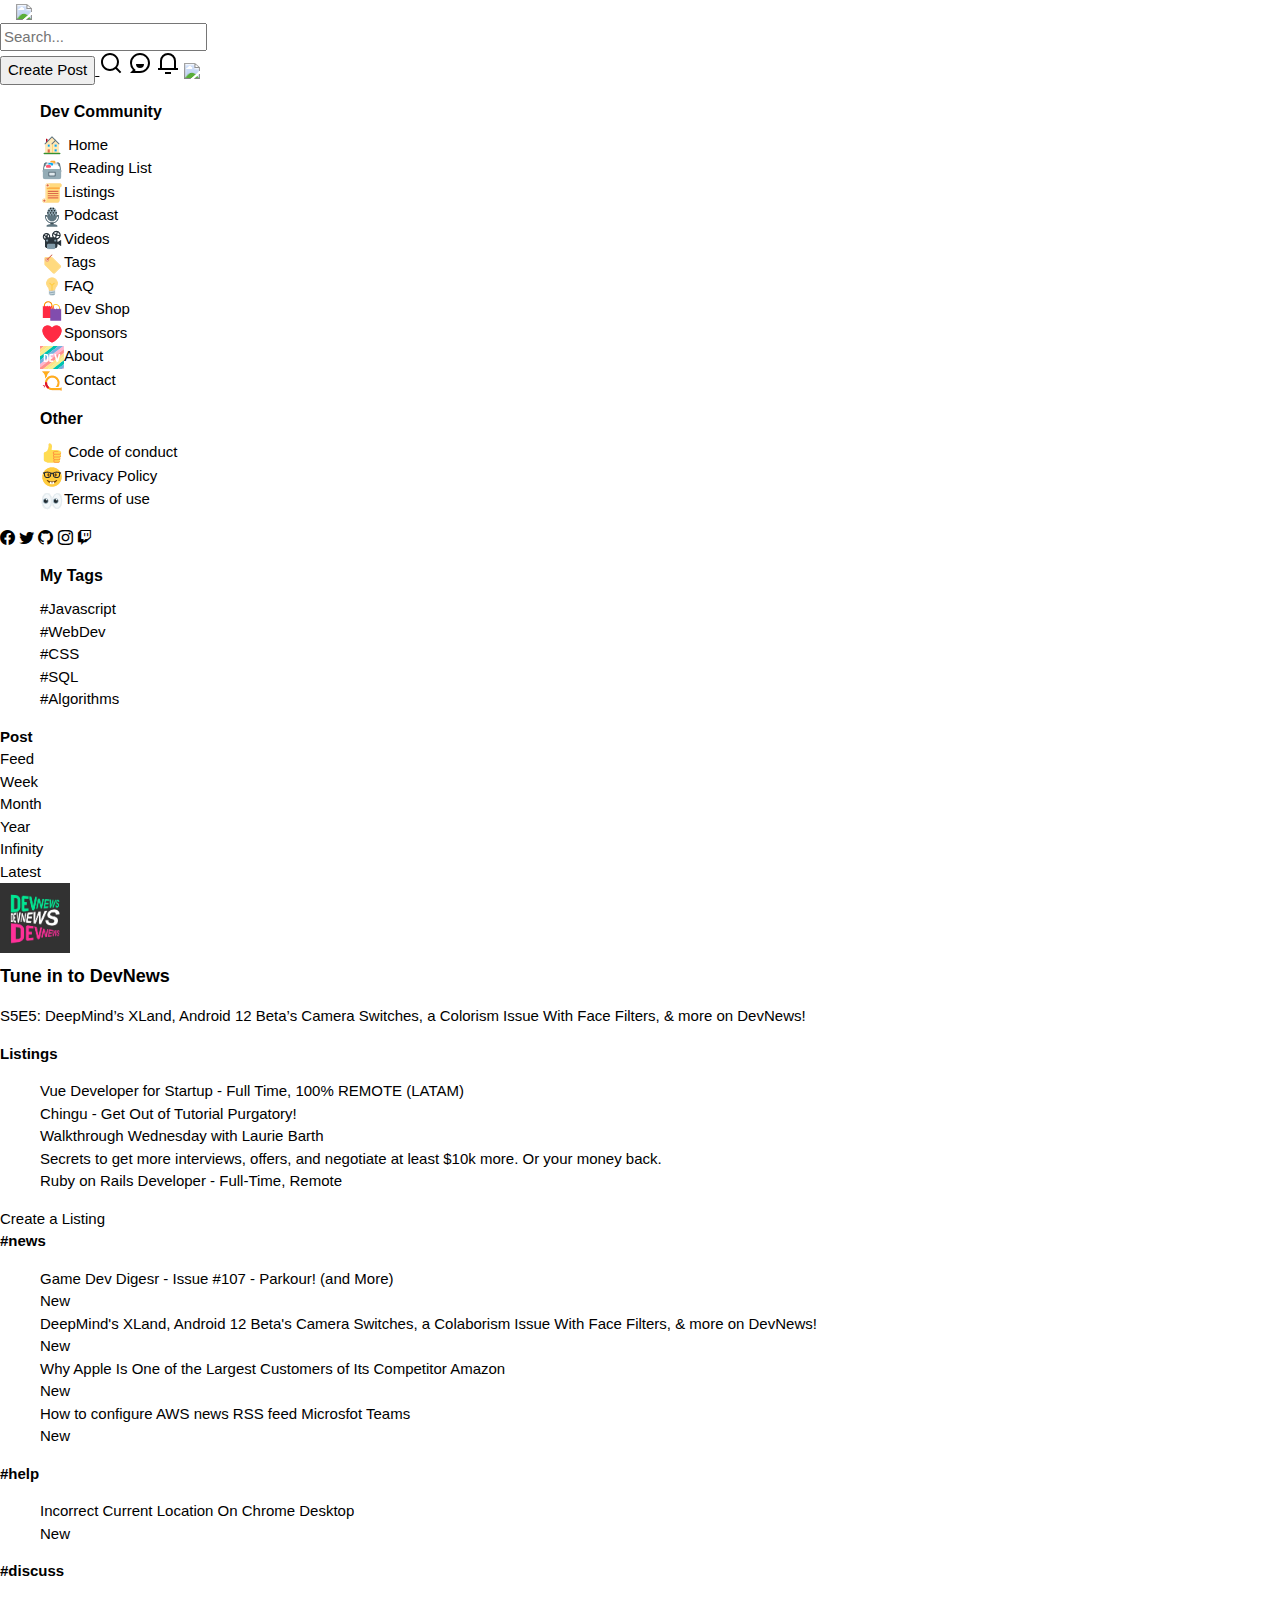
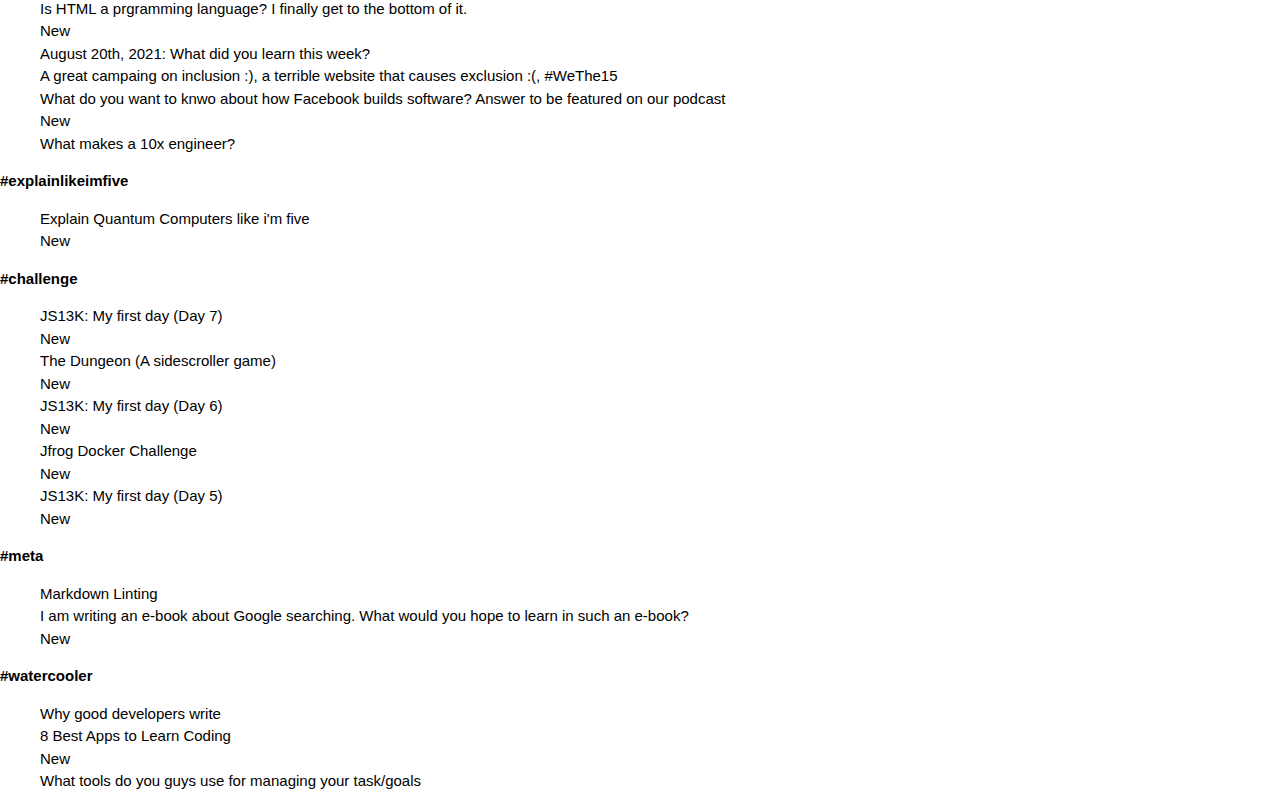
==== commit 3c0098db: "Merge pull request #1 from IsraeliPS/CRUD_post" ====
--- a/index.html
+++ b/index.html
@@ -40,7 +40,7 @@
                     </div>
                     <div class="nav col-11 col-md-6 col-lg-6 justify-content-sm-end justify-content-end align-items-center flex-nowrap">
                         
-                        <a class="nav-link active" href="#">
+                        <a class="nav-link active" href="./newPost.html">
                         <button class="btn btn-primary createPost d-none d-md-block">
                             Create Post
                         </button>
@@ -240,11 +240,13 @@
                     <div class="navbox m-2 p-2">Infinity</div>
                     <div class="navbox m-2 p-2">Latest</div>
                     </div>
-                </div>
-
+                </div>                
                 
-                
+                <div class="container mt-3" id="list-posts">
+                    
+                </div>
             </div>
+
             <!-- **********************************************************termina principal de posts -->
             
             <!-- **********************************************************menu derecho  -->
--- a/css/styles.css
+++ b/css/styles.css
@@ -167,6 +167,17 @@
   fill: rgba(0, 0, 0, 0.45);
 }
 
+/*************
+COLORES 
+*****************/
+.create-post-inner {
+  background-color: #EEF0F1;
+}
+
+li {
+  list-style: none;
+}
+
 body {
   max-width: 1440px;
   margin: 0 auto;
